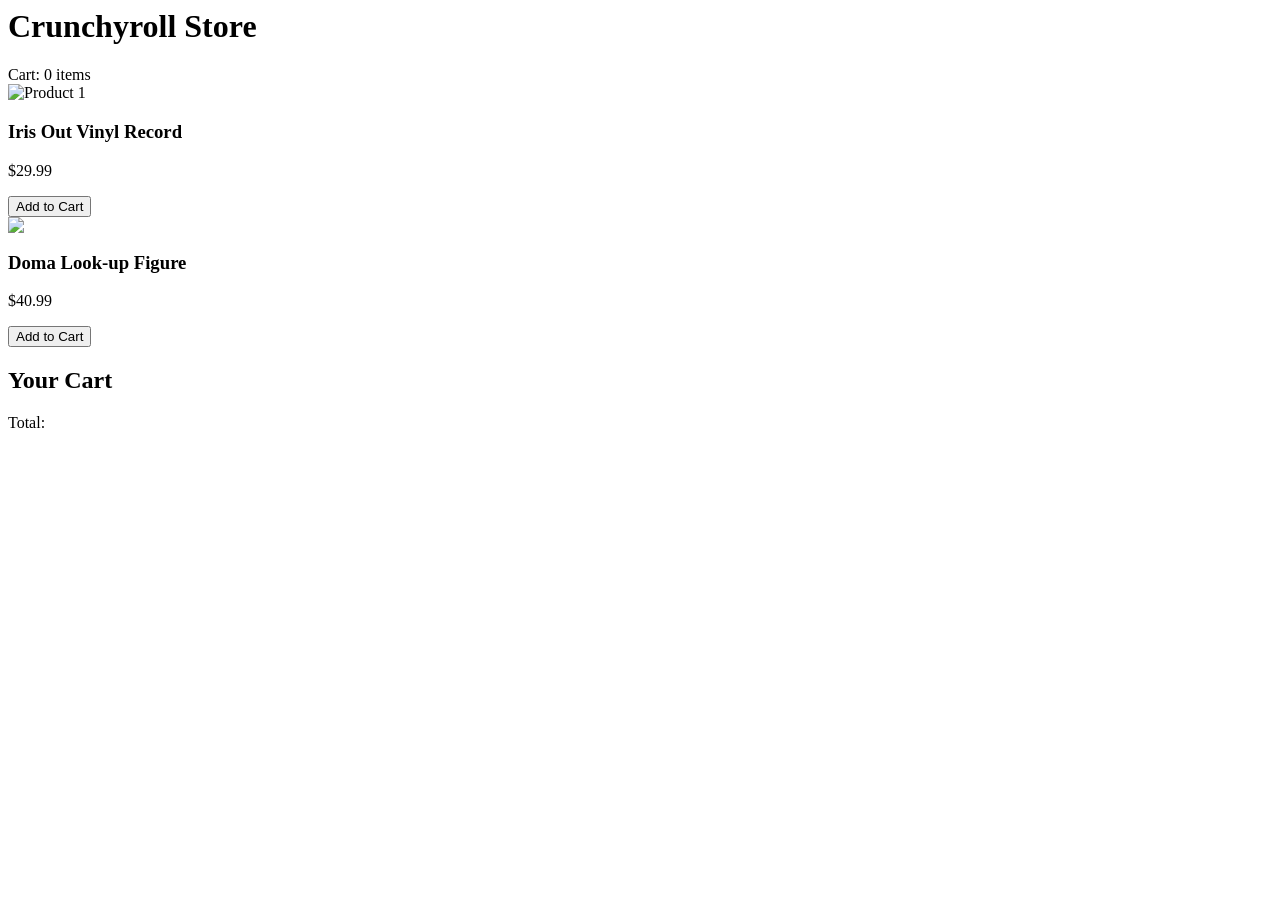
==== html-css-js/html/index.html @ 2186ff2c "website made A website was made" ====
<html>
<body>
    <header>
        <h1>Crunchyroll Store</h1>
        <div id="cart-count">
          Cart: 0 items
      </div>
    </header>
</body>
    <main>
        <section class="products">
            <div class="product-card">
                <img src="199584004112_chainsaw-man-the-movie-reze-arc-iris-outjane-doe-single-vinyl_1.jpg" alt="Product 1">
                <h3>Iris Out Vinyl Record</h3>
                <p>$29.99</p>
                <button onclick="addToCart('Iris Out Vinyl', 29.99)">Add to Cart</button>
            </div>
        </section>
   <section2 class="products">
            <div class="product-card">
                <img src="199584004112_chainsaw-man-the-movie-reze-arc-iris-outjane-doe-single-vinyl_1.jpg">
                <h3>Doma Look-up Figure</h3>
                <p>$40.99</p>
                <button onclick="addToCart('Doma Look-up Figure', 40.99)">Add to Cart</button>
            </div>
        </section2>
      
        <aside id="shopping-cart">
            <h2>
              Your Cart
          </h2>
         
            <p>
              Total:
              </p>
        </aside>
  </main>
</html>
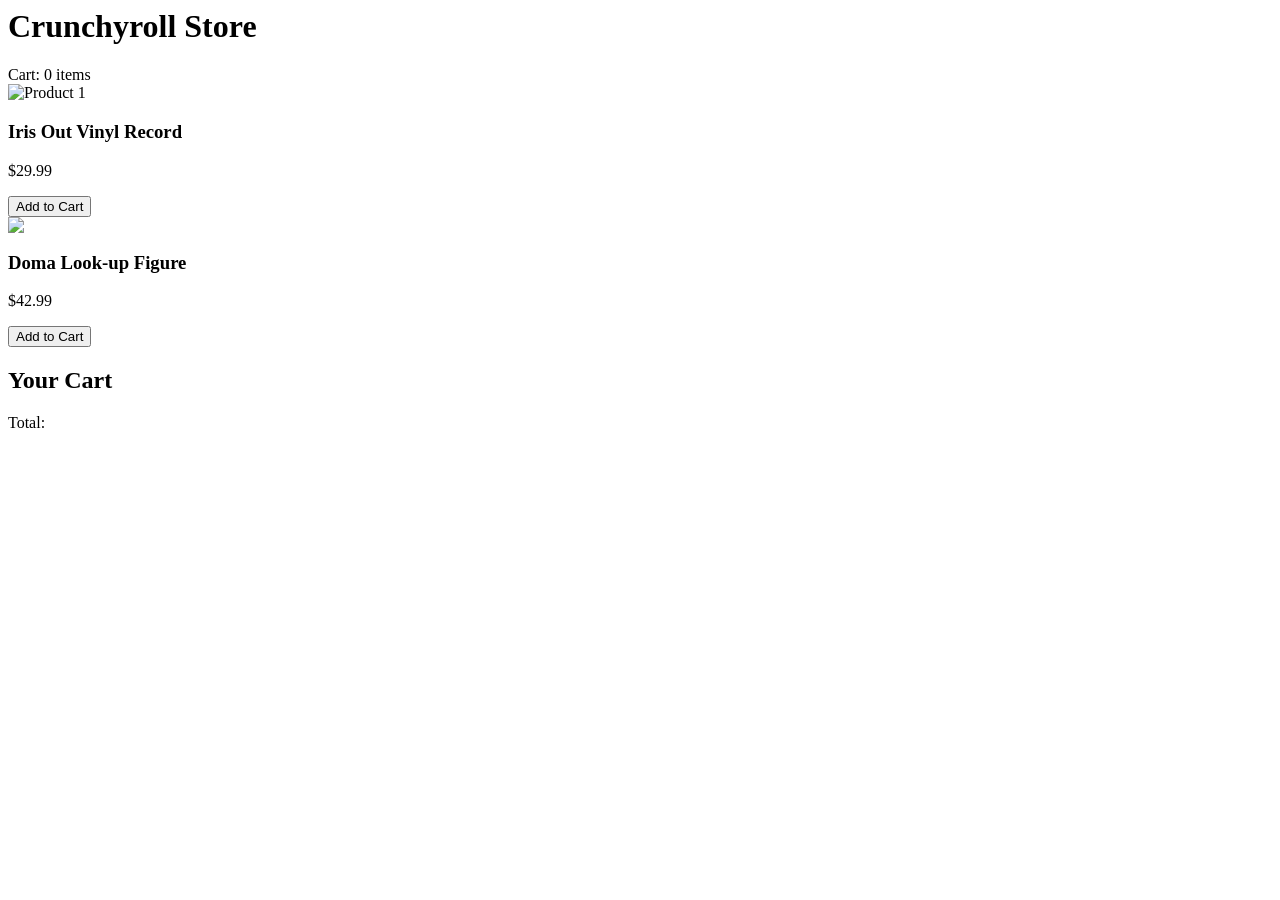
==== commit 1d5f1eef: "price change inflation" ====
--- a/html-css-js/html/index.html
+++ b/html-css-js/html/index.html
@@ -20,8 +20,8 @@
             <div class="product-card">
                 <img src="199584004112_chainsaw-man-the-movie-reze-arc-iris-outjane-doe-single-vinyl_1.jpg">
                 <h3>Doma Look-up Figure</h3>
-                <p>$40.99</p>
-                <button onclick="addToCart('Doma Look-up Figure', 40.99)">Add to Cart</button>
+                <p>$42.99</p>
+                <button onclick="addToCart('Doma Look-up Figure', 42.99)">Add to Cart</button>
             </div>
         </section2>
       
